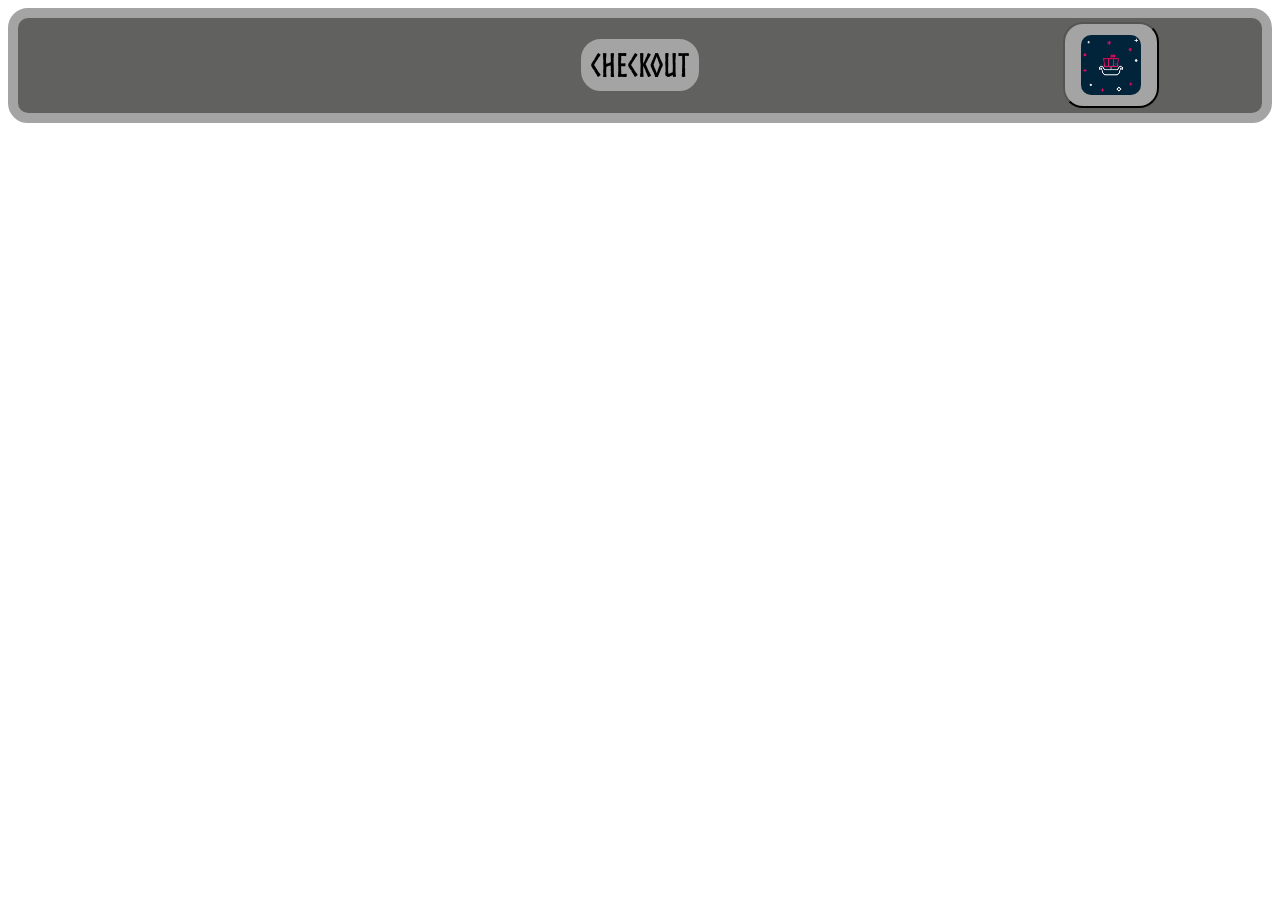
==== utcheckning.html @ 1c34ad1e "first" ====
<!DOCTYPE html>
<html lang="en">
<head>
    <meta charset="UTF-8">
    <meta name="viewport" content="width=device-width, initial-scale=1.0">
    <title>Document</title>
    <link rel="stylesheet" href="./style.css">
    <script defer src="./script.js"></script>
</head>
<body>
        <div id="Rubrik">
            <h1 id="rubriktext">Checkout</h1>
        </div>
        <div id="rubrikbild">
            <button type="button" id="cartknapp" onclick="sendToMain()">
                <img src="./imagescart.webp" alt="shoppingcart" id="cartbild">
            </button>
        </div>
</body>
</html>
---- style.css ----
@media  screen and (max-width: 767px) {
    @font-face {
        font-family: Norse;
        src: url(./Fonts/NorseBold-2Kge.otf) format("opentype");
        font-weight: normal;
        font-style: normal;
    }
    body{
        display: grid;
        grid-template-columns: 2fr;
        grid-template-rows: 1fr, 2fr, 2fr 1fr;
        font-family: Norse;
    }
    #Rubrik{
        display: flex;
        grid-column: 1/2;
        grid-row: 1/2;
        justify-content: center;
        background-color:rgb(97 97 95);
        border-radius: 20px;
        border: 10px solid rgb(164, 164, 164);
        
    }
    #rubriktext{
        display: flex;
        justify-content: left;
        background-color: rgb(164, 164, 164);
        border: 10px solid rgb(164, 164, 164);
        border-radius: 20px;
    }
    #rubrikbild{
        display: flex;
        grid-column: 1/2;
        grid-row: 1/2;
        align-items: center;
        justify-content: right;
    }
    #cartbild{
        display: flex;
        max-height: 60px;
        border: 10px solid rgb(164, 164, 164);
        border-radius: 20px;
        
    }
    #cartknapp{
        background-color: rgb(164, 164, 164);
        border-radius: 20px;
    }

    #knappar{
        display: none;
    }
    .shortcuts{
        display: none;
    }
    #items{
        display: flex;
        grid-column: 1/2;
        grid-row: 2/4;
        margin-left: 10px;
        margin-top: 10px;
        flex-direction: row;
        justify-content: space-around;
        background-color: rgb(164, 164, 164);
        border: rgb(164, 164, 164) solid 20px;
        border-radius: 20px;
        
    }
    #muggar{
        display: flex;
        grid-column:1/2 ;
        flex-direction: column;
        width: 50%;
        align-items: center;


    }
    .mugg{
        display: flex;
        grid-column: 1/2;
        grid-row: 2/4;
        margin-left: 10px;
        background-color: rgb(97 97 95);
        justify-content: center;
        flex-direction: column;
        max-width:fit-content;
        align-items: center;
        border-radius: 10px;
        margin-bottom: 5px;
        height: 300px;



    }
    .images{
        display: flex;
        max-width: fit-content;
        margin-bottom: 5px;
        border-radius: 20px;
        max-width: 300px;
        min-width: 300px;
        min-height: 150px;
        max-height: 150px;
        
    }
    .Buy{
        background-color: rgb(164, 164, 164);
        display: flex;
        flex-direction: row;
        justify-content: space-around;
        border-radius: 10px;
        width:275px ;
        
    }
    .button{
        background-color: rgb(164, 164, 164);
        border-radius: 10px;
        margin-left: 10px;
        font-family: Norse;
        width: 75px;
    }
    
    #hattar{
        display: none;
    }
    .hatt{
        display: none;

    }
    #hornar{
        display: none;
    }
    .horn{
        display: none;
    }

    #subway{
        display: none;


    }
    #footer{
        display: flex;
        background-color: rgb(164, 164, 164);
        border-radius: 20px;
        margin-top: 10px;
        grid-column: 1/2;
        grid-row: 4/5;
        justify-content: center;
    }
}
@media  screen and (max-width:1023px) and (min-width:768px) {
    @font-face {
        font-family: Norse;
        src: url(./Fonts/NorseBold-2Kge.otf) format("opentype");
        font-weight: normal;
        font-style: normal;
    }
    body{
        display: grid;
        grid-template-columns: 2fr, 2fr;
        grid-template-rows: 1fr, 2fr, 2fr 1fr;
        font-family: Norse;
    }
    #Rubrik{
        display: flex;
        grid-column: 1/3;
        grid-row: 1/2;
        justify-content: center;
        background-color:rgb(97 97 95);
        border-radius: 20px;
        border: 10px solid rgb(164, 164, 164);
        
    }
    #rubriktext{
        display: flex;
        background-color: rgb(164, 164, 164);
        border: 10px solid rgb(164, 164, 164);
        border-radius: 20px;
    }
    #rubrikbild{
        display: flex;
        grid-column: 2/3;
        grid-row: 1/2;
        align-items: center;
        justify-content: center;
    }
    #cartbild{
        display: flex;
        max-height: 60px;
        border: 10px solid rgb(164, 164, 164);
        border-radius: 20px;
        
    }
    #cartknapp{
        background-color: rgb(164, 164, 164);
        border-radius: 20px;
    }

    #knappar{
        display: none;
    }
    .shortcuts{
        display: none;
    }
    #items{
        display: flex;
        grid-column: 1/3;
        grid-row: 2/4;
        margin-left: 10px;
        margin-top: 10px;
        flex-direction: row;
        justify-content: space-around;
        background-color: rgb(164, 164, 164);
        border: rgb(164, 164, 164) solid 20px;
        border-radius: 20px;
        
    }
    #muggar{
        display: flex;
        grid-column:1/2 ;
        flex-direction: column;
        width: 50%;
        align-items: center;


    }
    .mugg{
        display: flex;
        grid-column: 1/2;
        grid-row: 2/4;
        margin-left: 10px;
        background-color: rgb(97 97 95);
        justify-content: center;
        flex-direction: column;
        max-width:fit-content;
        align-items: center;
        border-radius: 10px;
        margin-bottom: 5px;
        height: 300px;



    }
    .images{
        display: flex;
        max-width: fit-content;
        margin-bottom: 5px;
        border-radius: 20px;
        max-width: 300px;
        min-width: 300px;
        min-height: 150px;
        max-height: 150px;
        
    }
    .Buy{
        background-color: rgb(164, 164, 164);
        display: flex;
        flex-direction: row;
        justify-content: space-around;
        border-radius: 10px;
        width: 275px;
    }
    .button{
        background-color: rgb(164, 164, 164);
        border-radius: 10px;
        margin-left: 10px;
        font-family: Norse;
        width: 100px;
    }
    
    #hattar{
        display: flex;
        grid-column:2/3 ;
        flex-direction: column;
        width: 50%;
        align-items: center;
    }
    .hatt{
        display: flex;
        grid-column: 2/3;
        grid-row: 2/4;
        background-color: rgb(97 97 95);
        justify-content: center;
        flex-direction: column;
        max-width: fit-content;
        align-items: center;
        border-radius: 10px;
        margin-bottom: 5px;
        height: 300px;

    }
    #hornar{
        display: none;
    }
    .horn{
        display: none;
    }

    #subway{
        display: none;


    }
    #footer{
        display: flex;
        background-color: rgb(164, 164, 164);
        border-radius: 20px;
        margin-top: 10px;
        grid-column: 1/3;
        grid-row: 4/5;
        justify-content: center;
    }
}
@media screen and (min-width:1024px) {
    @font-face {
        font-family: Norse;
        src: url(./Fonts/NorseBold-2Kge.otf) format("opentype");
        font-weight: normal;
        font-style: normal;
    }
    body{
        display: grid;
        grid-template-columns: 1fr, 1fr, 1fr, 1fr, 1fr;
        grid-template-rows: 1fr, 2fr, 2fr 1fr;
        font-family: Norse;
    }
    #Rubrik{
        display: flex;
        grid-column: 1/6;
        grid-row: 1/2;
        justify-content: center;
        background-color:rgb(97 97 95);
        border-radius: 20px;
        border: 10px solid rgb(164, 164, 164);
        
    }
    #rubriktext{
        display: flex;
        background-color: rgb(164, 164, 164);
        border: 10px solid rgb(164, 164, 164);
        border-radius: 20px;
    }
    #rubrikbild{
        display: flex;
        grid-column: 5/6;
        grid-row: 1/2;
        align-items: center;
        justify-content: center;
    }
    #cartbild{
        display: flex;
        max-height: 60px;
        border: 10px solid rgb(164, 164, 164);
        border-radius: 20px;
        
    }
    #cartknapp{
        background-color: rgb(164, 164, 164);
        border-radius: 20px;
    }

    #knappar{
        display: flex;
        grid-column: 1/2;
        grid-row: 2/4;
        flex-direction: column;
        background-color: rgb(97 97 95);
        justify-content: center;
        align-items: center;
        margin-top: 20px;
        padding-bottom: 10px;
        border: 20px solid rgb(164, 164, 164);
        border-radius: 40px;
        min-height: 300px;
    }
    .shortcuts{
        display: flex;
        margin-top: 10px;
        max-width: 100px;
        min-height: 50px;
        min-width: 100px;
        justify-content: center;
        align-items: center;
        background-color: rgb(164, 164, 164);
        border-radius: 20px;
        font-family: Norse;
    }
    #items{
        display: flex;
        grid-column: 2/5;
        grid-row: 2/4;
        margin-left: 10px;
        margin-top: 10px;
        flex-direction: row;
        background-color: rgb(164, 164, 164);
        border: rgb(164, 164, 164) solid 20px;
        border-radius: 20px;
        
    }
    #muggar{
        display: flex;
        grid-column:2/3 ;
        flex-direction: column;
        margin-left: 50px;
        width: 20%;
        align-items: center;


    }
    .mugg{
        display: flex;
        grid-column: 2/3;
        grid-row: 2/4;
        margin-left: 10px;
        background-color: rgb(97 97 95);
        justify-content: center;
        flex-direction: column;
        max-width:fit-content;
        align-items: center;
        border-radius: 10px;
        margin-bottom: 5px;
        height: 300px;
        width: 200px;


    }
    .images{
        display: flex;
        max-width: fit-content;
        margin-bottom: 5px;
        border-radius: 20px;
        max-width: 200px;
        min-height: 200px;
        min-height: 150px;
        max-height: 150px;
        
    }
    .Buy{
        background-color: rgb(164, 164, 164);
        display: flex;
        flex-direction: row;
        justify-content: space-around;
        border-radius: 10px;
        
    }
    .button{
        background-color: rgb(164, 164, 164);
        border-radius: 10px;
        margin-left: 10px;
        font-family: Norse;
    }
    
    #hattar{
        display: flex;
        grid-column:3/4 ;
        flex-direction: column;
        margin-left: 100px;
        width: 20%;
        align-items: center;
    }
    .hatt{
        display: flex;
        grid-column: 3/4;
        grid-row: 2/4;
        background-color: rgb(97 97 95);
        justify-content: center;
        flex-direction: column;
        max-width: fit-content;
        align-items: center;
        border-radius: 10px;
        margin-bottom: 5px;
        height: 300px;

    }
    #hornar{
        display: flex;
        grid-column:4/5 ;
        flex-direction: column;
        width: 20%;
        align-items: center;
        margin-left: 100px;
    }
    .horn{
        display: flex;
        grid-column: 4/5;
        grid-row: 2/4;
        margin-left: 10px;
        background-color: rgb(97 97 95);
        justify-content: center;
        flex-direction: column;
        max-width: fit-content;
        align-items: center;
        border-radius: 10px;
        margin-bottom: 5px;
        height: 300px;

    }
    #footer{

        display: flex;
        background-color: rgb(164, 164, 164);
        border-radius: 20px;
        margin-top: 10px;
        grid-column: 1/6;
        grid-row: 4/5;
        justify-content: center;
    }

    #subway{
        display: flex;
        grid-row: 2/4;
        grid-column: 5/6;
        flex-direction: column;
        max-width: 100px;
        background-color: rgb(97 97 95);
    }
}
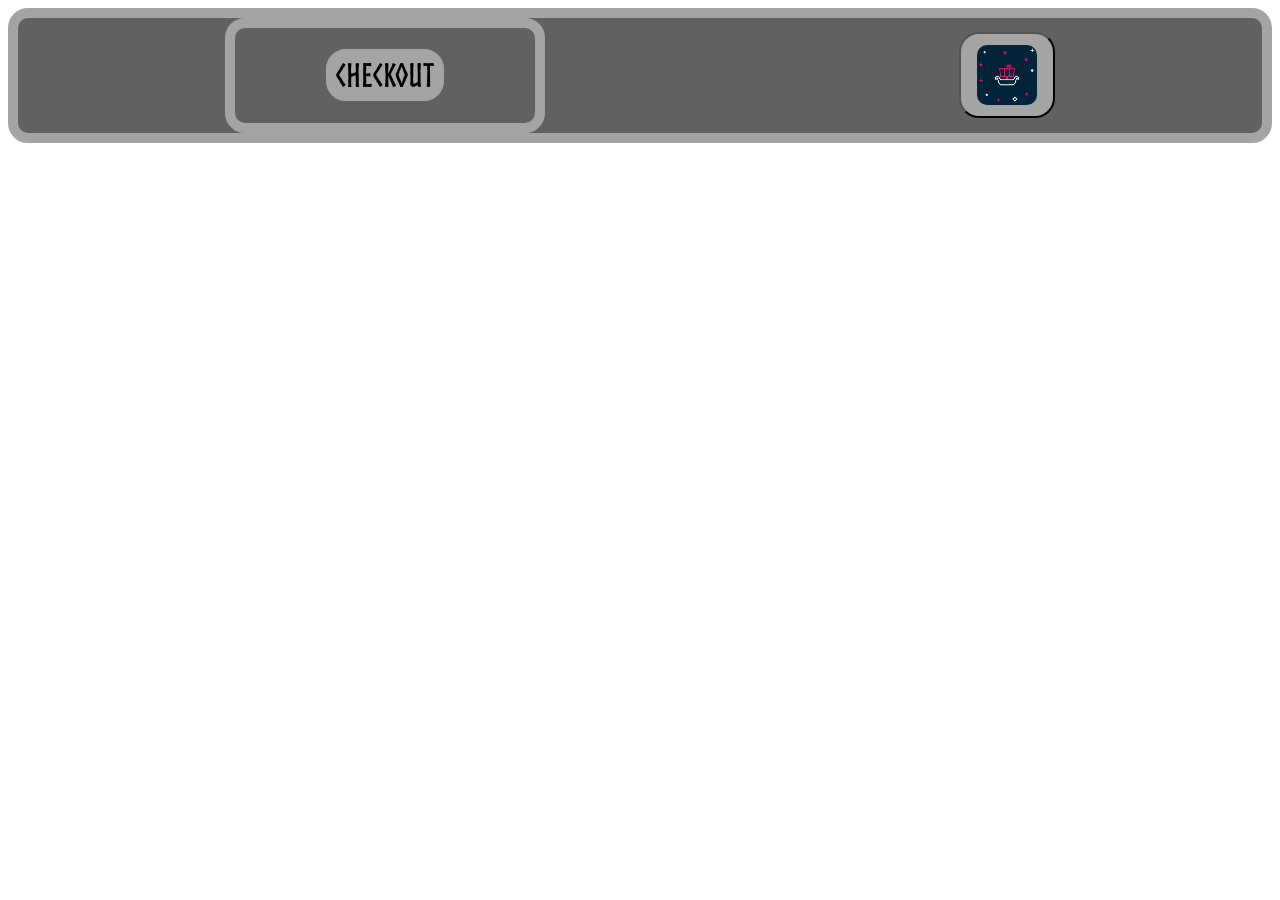
==== commit 7e7c3c60: "changes" ====
--- a/utcheckning.html
+++ b/utcheckning.html
@@ -5,16 +5,20 @@
     <meta name="viewport" content="width=device-width, initial-scale=1.0">
     <title>Document</title>
     <link rel="stylesheet" href="./style.css">
+    <link rel="stylesheet" href="./utcheckning.css">
     <script defer src="./script.js"></script>
 </head>
-<body>
-        <div id="Rubrik">
-            <h1 id="rubriktext">Checkout</h1>
+<body onload="load_from_ls()">
+        <div id="she_gave_me_header_till_i_footer">
+            <div id="Rubrik">
+                <h1 id="rubriktext">Checkout</h1>
+            </div>
+            <div id="rubrikbild">
+                <button type="button" id="cartknapp" onclick="sendToMain()">
+                    <img src="./imagescart.webp" alt="shoppingcart" id="cartbild">
+                </button>
+            </div>
         </div>
-        <div id="rubrikbild">
-            <button type="button" id="cartknapp" onclick="sendToMain()">
-                <img src="./imagescart.webp" alt="shoppingcart" id="cartbild">
-            </button>
-        </div>
+        <main></main>
 </body>
 </html>
--- a/style.css
+++ b/style.css
@@ -1,4 +1,3 @@
-
 @media  screen and (max-width: 767px) {
     @font-face {
         font-family: Norse;
@@ -7,45 +6,53 @@
         font-style: normal;
     }
     body{
-        display: grid;
-        grid-template-columns: 2fr;
-        grid-template-rows: 1fr, 2fr, 2fr 1fr;
-        font-family: Norse;
+        display: flex;
+        flex-direction: column;
+        font-family: Norse;
+    }
+    #she_gave_me_header_till_i_footer{
+        display: flex;
+        flex-direction: row;
+        background-color:rgb(97 97 95);
+        border-radius: 20px;
+        border: 10px solid rgb(164, 164, 164);
+        justify-content: space-around;
+        position: sticky;
+        top: 10px;
     }
     #Rubrik{
+        display: flex;
+        justify-content: center;
+        position:sticky;    
+    }
+    #rubriktext{
+        display: flex;
+        justify-content: left;
+        background-color: rgb(164, 164, 164);
+        border: 10px solid rgb(164, 164, 164);
+        border-radius: 20px;
+        position:sticky;
+    }
+    #rubrikbild{
         display: flex;
         grid-column: 1/2;
         grid-row: 1/2;
-        justify-content: center;
-        background-color:rgb(97 97 95);
-        border-radius: 20px;
-        border: 10px solid rgb(164, 164, 164);
-        
-    }
-    #rubriktext{
-        display: flex;
-        justify-content: left;
-        background-color: rgb(164, 164, 164);
-        border: 10px solid rgb(164, 164, 164);
-        border-radius: 20px;
-    }
-    #rubrikbild{
-        display: flex;
-        grid-column: 1/2;
-        grid-row: 1/2;
         align-items: center;
         justify-content: right;
+        position:sticky;
     }
     #cartbild{
         display: flex;
         max-height: 60px;
         border: 10px solid rgb(164, 164, 164);
         border-radius: 20px;
+        position:sticky;
         
     }
     #cartknapp{
         background-color: rgb(164, 164, 164);
         border-radius: 20px;
+        position:sticky;
     }
 
     #knappar{
@@ -56,12 +63,10 @@
     }
     #items{
         display: flex;
-        grid-column: 1/2;
-        grid-row: 2/4;
-        margin-left: 10px;
-        margin-top: 10px;
-        flex-direction: row;
-        justify-content: space-around;
+        flex-direction:column;
+        align-items: center;
+        margin-left: 10px;
+        margin-top: 10px;
         background-color: rgb(164, 164, 164);
         border: rgb(164, 164, 164) solid 20px;
         border-radius: 20px;
@@ -78,8 +83,6 @@
     }
     .mugg{
         display: flex;
-        grid-column: 1/2;
-        grid-row: 2/4;
         margin-left: 10px;
         background-color: rgb(97 97 95);
         justify-content: center;
@@ -122,24 +125,42 @@
     }
     
     #hattar{
-        display: none;
+        display: flex;
+        flex-direction: column;
+        width: 20%;
+        align-items: center;
     }
     .hatt{
-        display: none;
-
+        display: flex;
+        background-color: rgb(97 97 95);
+        justify-content: center;
+        flex-direction: column;
+        max-width: fit-content;
+        align-items: center;
+        border-radius: 10px;
+        margin-bottom: 5px;
+        height: 300px;
     }
     #hornar{
-        display: none;
+        display: flex;
+        flex-direction: column;
+        width: 20%;
+        align-items: center;
     }
     .horn{
-        display: none;
-    }
-
-    #subway{
-        display: none;
-
-
-    }
+        display: flex;
+        margin-left: 10px;
+        background-color: rgb(97 97 95);
+        justify-content: center;
+        flex-direction: column;
+        max-width: fit-content;
+        align-items: center;
+        border-radius: 10px;
+        margin-bottom: 5px;
+        height: 300px;
+    }
+
+
     #footer{
         display: flex;
         background-color: rgb(164, 164, 164);
@@ -158,19 +179,27 @@
         font-style: normal;
     }
     body{
-        display: grid;
-        grid-template-columns: 2fr, 2fr;
-        grid-template-rows: 1fr, 2fr, 2fr 1fr;
-        font-family: Norse;
+        display: flex;
+        flex-direction: column;
+        font-family: Norse;
+    }
+    #she_gave_me_header_till_i_footer{
+        display: flex;
+        flex-direction: row;
+        background-color:rgb(97 97 95);
+        border-radius: 20px;
+        border: 10px solid rgb(164, 164, 164);
+        justify-content: space-around;
+        position: sticky;
+        top: 10px;
     }
     #Rubrik{
         display: flex;
-        grid-column: 1/3;
-        grid-row: 1/2;
         justify-content: center;
         background-color:rgb(97 97 95);
         border-radius: 20px;
         border: 10px solid rgb(164, 164, 164);
+        width: 300px;
         
     }
     #rubriktext{
@@ -181,8 +210,6 @@
     }
     #rubrikbild{
         display: flex;
-        grid-column: 2/3;
-        grid-row: 1/2;
         align-items: center;
         justify-content: center;
     }
@@ -206,11 +233,9 @@
     }
     #items{
         display: flex;
-        grid-column: 1/3;
-        grid-row: 2/4;
-        margin-left: 10px;
-        margin-top: 10px;
-        flex-direction: row;
+        margin-left: 10px;
+        margin-top: 10px;
+        flex-direction: column;
         justify-content: space-around;
         background-color: rgb(164, 164, 164);
         border: rgb(164, 164, 164) solid 20px;
@@ -219,17 +244,13 @@
     }
     #muggar{
         display: flex;
-        grid-column:1/2 ;
-        flex-direction: column;
+        flex-direction: row;
         width: 50%;
         align-items: center;
-
-
+        margin-left:100px ;
     }
     .mugg{
         display: flex;
-        grid-column: 1/2;
-        grid-row: 2/4;
         margin-left: 10px;
         background-color: rgb(97 97 95);
         justify-content: center;
@@ -239,20 +260,23 @@
         border-radius: 10px;
         margin-bottom: 5px;
         height: 300px;
-
-
-
     }
     .images{
         display: flex;
         max-width: fit-content;
+        min-height: 150px;
+        max-height: 150px;
+    }
+    .imagecontainer{
+        display: flex;
+        justify-content: center;
+        background-color:white;
         margin-bottom: 5px;
         border-radius: 20px;
         max-width: 300px;
         min-width: 300px;
         min-height: 150px;
         max-height: 150px;
-        
     }
     .Buy{
         background-color: rgb(164, 164, 164);
@@ -272,44 +296,50 @@
     
     #hattar{
         display: flex;
-        grid-column:2/3 ;
-        flex-direction: column;
+        flex-direction: row;
         width: 50%;
         align-items: center;
+        margin-left:100px ;
     }
     .hatt{
         display: flex;
-        grid-column: 2/3;
-        grid-row: 2/4;
-        background-color: rgb(97 97 95);
-        justify-content: center;
-        flex-direction: column;
-        max-width: fit-content;
-        align-items: center;
-        border-radius: 10px;
-        margin-bottom: 5px;
-        height: 300px;
-
+        background-color: rgb(97 97 95);
+        justify-content: center;
+        flex-direction: column;
+        max-width: fit-content;
+        align-items: center;
+        margin-left: 10px;
+        border-radius: 10px;
+        margin-bottom: 5px;
+        height: 300px;
     }
     #hornar{
-        display: none;
+        display: flex;
+        flex-direction: row;
+        width: 20%;
+        align-items: center;
+        margin-left: 100px;
     }
     .horn{
-        display: none;
-    }
-
-    #subway{
-        display: none;
-
-
-    }
+        display: flex;
+        margin-left: 10px;
+        background-color: rgb(97 97 95);
+        justify-content: center;
+        flex-direction: column;
+        max-width: fit-content;
+        align-items: center;
+        border-radius: 10px;
+        margin-bottom: 5px;
+        height: 300px;  
+        min-width: 300px;
+    }
+
+
     #footer{
         display: flex;
         background-color: rgb(164, 164, 164);
         border-radius: 20px;
         margin-top: 10px;
-        grid-column: 1/3;
-        grid-row: 4/5;
         justify-content: center;
     }
 }
@@ -326,15 +356,25 @@
         grid-template-rows: 1fr, 2fr, 2fr 1fr;
         font-family: Norse;
     }
+    #she_gave_me_header_till_i_footer{
+        display: flex;
+        flex-direction: row;
+        grid-row: 1/2;
+        grid-column: 1/6;
+        background-color:rgb(97 97 95);
+        border-radius: 20px;
+        border: 10px solid rgb(164, 164, 164);
+        justify-content: space-around;
+        position: sticky;
+        top: 10px;
+    }
     #Rubrik{
         display: flex;
-        grid-column: 1/6;
-        grid-row: 1/2;
         justify-content: center;
         background-color:rgb(97 97 95);
         border-radius: 20px;
         border: 10px solid rgb(164, 164, 164);
-        
+        width: 300px;
     }
     #rubriktext{
         display: flex;
@@ -354,13 +394,11 @@
         max-height: 60px;
         border: 10px solid rgb(164, 164, 164);
         border-radius: 20px;
-        
     }
     #cartknapp{
         background-color: rgb(164, 164, 164);
         border-radius: 20px;
     }
-
     #knappar{
         display: flex;
         grid-column: 1/2;
@@ -396,18 +434,16 @@
         flex-direction: row;
         background-color: rgb(164, 164, 164);
         border: rgb(164, 164, 164) solid 20px;
-        border-radius: 20px;
-        
+        border-radius: 20px; 
+        min-height: 80%;
     }
     #muggar{
         display: flex;
         grid-column:2/3 ;
         flex-direction: column;
         margin-left: 50px;
-        width: 20%;
-        align-items: center;
-
-
+        width: 200px;
+        align-items: center;
     }
     .mugg{
         display: flex;
@@ -422,20 +458,16 @@
         border-radius: 10px;
         margin-bottom: 5px;
         height: 300px;
-        width: 200px;
-
-
+        min-width: 300px;
     }
     .images{
         display: flex;
-        max-width: fit-content;
         margin-bottom: 5px;
         border-radius: 20px;
         max-width: 200px;
         min-height: 200px;
         min-height: 150px;
         max-height: 150px;
-        
     }
     .Buy{
         background-color: rgb(164, 164, 164);
@@ -443,7 +475,6 @@
         flex-direction: row;
         justify-content: space-around;
         border-radius: 10px;
-        
     }
     .button{
         background-color: rgb(164, 164, 164);
@@ -451,7 +482,6 @@
         margin-left: 10px;
         font-family: Norse;
     }
-    
     #hattar{
         display: flex;
         grid-column:3/4 ;
@@ -464,15 +494,16 @@
         display: flex;
         grid-column: 3/4;
         grid-row: 2/4;
-        background-color: rgb(97 97 95);
-        justify-content: center;
-        flex-direction: column;
-        max-width: fit-content;
-        align-items: center;
-        border-radius: 10px;
-        margin-bottom: 5px;
-        height: 300px;
-
+        margin-left: 10px;
+        background-color: rgb(97 97 95);
+        justify-content: center;
+        flex-direction: column;
+        max-width: fit-content;
+        align-items: center;
+        border-radius: 10px;
+        margin-bottom: 5px;
+        height: 300px;
+        min-width: 300px;
     }
     #hornar{
         display: flex;
@@ -495,7 +526,7 @@
         border-radius: 10px;
         margin-bottom: 5px;
         height: 300px;
-
+        min-width: 300px;
     }
     #footer{
 
@@ -507,13 +538,4 @@
         grid-row: 4/5;
         justify-content: center;
     }
-
-    #subway{
-        display: flex;
-        grid-row: 2/4;
-        grid-column: 5/6;
-        flex-direction: column;
-        max-width: 100px;
-        background-color: rgb(97 97 95);
-    }
 }
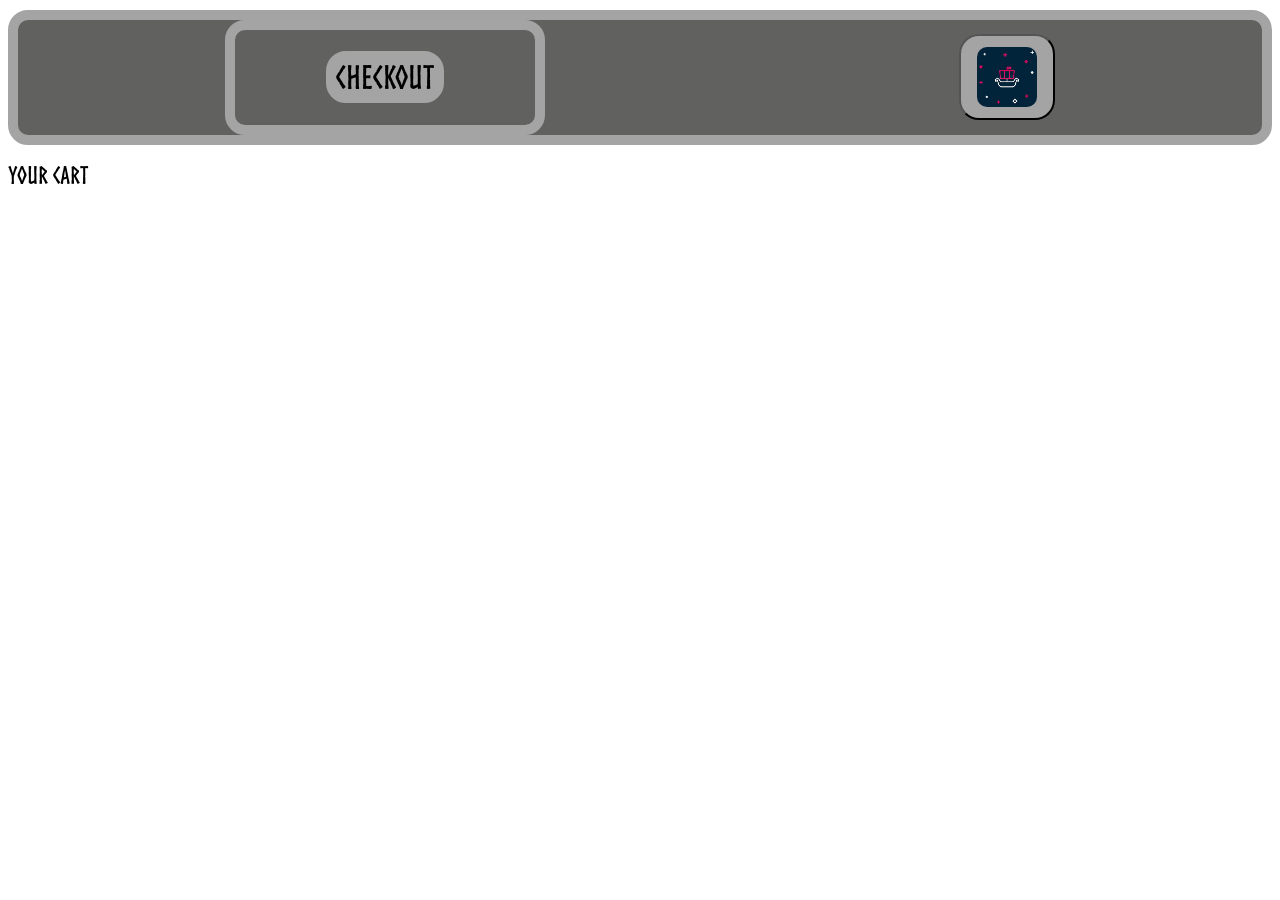
==== commit f96ff710: "made a working system for cart" ====
--- a/utcheckning.html
+++ b/utcheckning.html
@@ -8,7 +8,7 @@
     <link rel="stylesheet" href="./utcheckning.css">
     <script defer src="./script.js"></script>
 </head>
-<body onload="load_from_ls()">
+<body onload="displayCart()">
         <div id="she_gave_me_header_till_i_footer">
             <div id="Rubrik">
                 <h1 id="rubriktext">Checkout</h1>
--- a/style.css
+++ b/style.css
@@ -432,6 +432,7 @@
         margin-left: 10px;
         margin-top: 10px;
         flex-direction: row;
+        justify-content: space-around;
         background-color: rgb(164, 164, 164);
         border: rgb(164, 164, 164) solid 20px;
         border-radius: 20px; 
